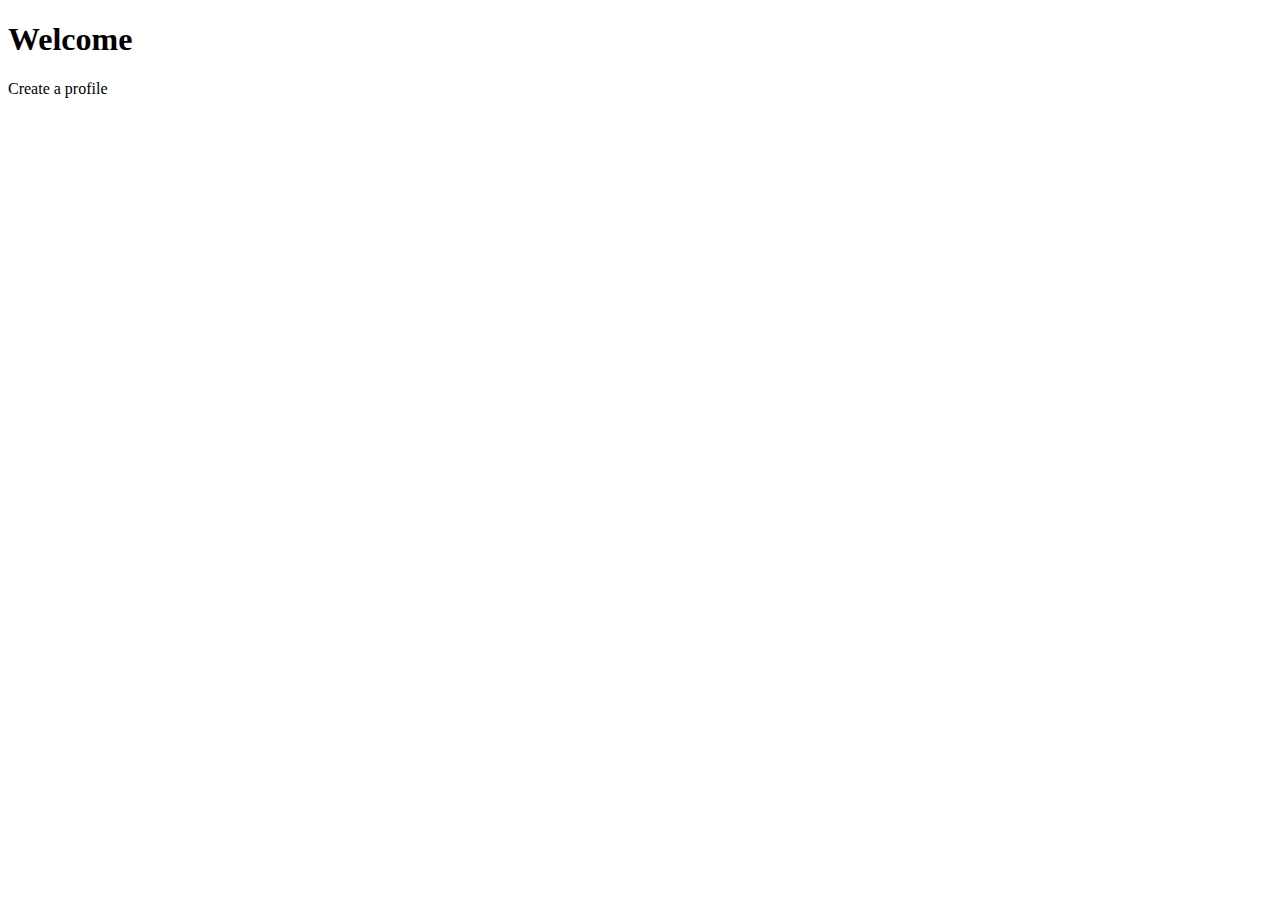
==== bin/main/templates/user/index.html @ d8fa55b0 "merge" ====
<!DOCTYPE html>
<html lang="en" xmlns:th="https://www.thymeleaf.org/">
  <head>
    <meta charset="UTF-8" />
    <title>Title</title>
  </head>
  <body>
    <h1>Welcome <th:block th:text="${username}"></th:block></h1>
    <a th:href="@{/}">Create a profile</a>
  </body>
</html>
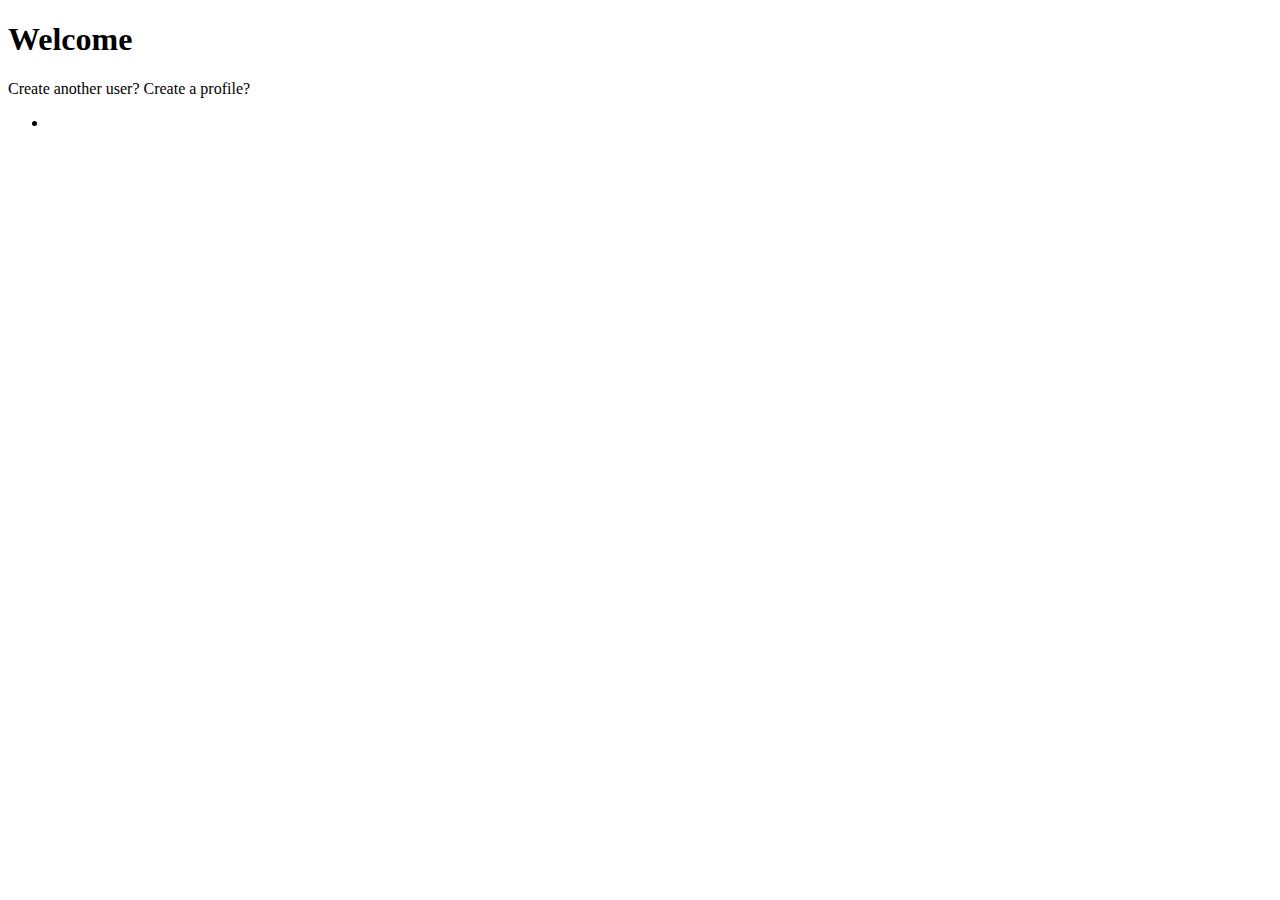
==== commit 862b3f6e: "added bonus code" ====
--- a/bin/main/templates/user/index.html
+++ b/bin/main/templates/user/index.html
@@ -1,11 +1,14 @@
 <!DOCTYPE html>
 <html lang="en" xmlns:th="https://www.thymeleaf.org/">
-  <head>
-    <meta charset="UTF-8" />
-    <title>Title</title>
-  </head>
+  <th:block th:replace="fragments :: headInclude"></th:block>
   <body>
-    <h1>Welcome <th:block th:text="${username}"></th:block></h1>
-    <a th:href="@{/}">Create a profile</a>
+    <h1>Welcome <th:block th:text="${name}"></th:block></h1>
+    <a th:href="@{/user/add}">Create another user?</a>
+    <a th:href="@{/}">Create a profile?</a>
+    <ul th:each="user : ${users}">
+      <a th:href="@{'../user/detail?userID=' + ${user.ID}}"
+        ><li th:text="${user.name}"></li
+      ></a>
+    </ul>
   </body>
 </html>
